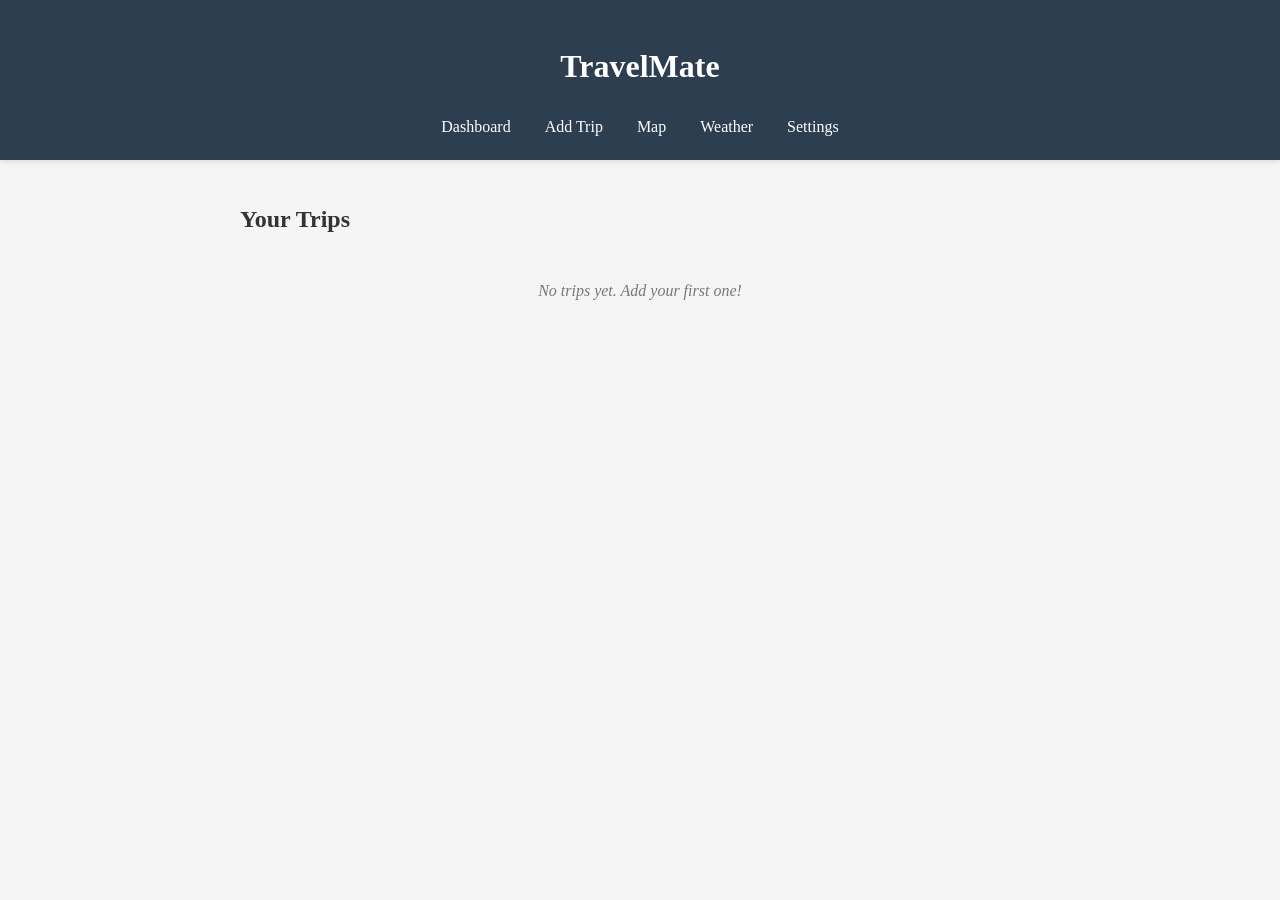
==== index.html @ 1000e48c "first commit" ====
<!DOCTYPE html>
<html lang="en">
  <head>
    <meta charset="UTF-8" />
    <meta name="viewport" content="width=device-width, initial-scale=1.0" />
    <title>TravelMate - Dashboard</title>
    <link rel="manifest" href="manifest.webmanifest" />
    <link rel="stylesheet" href="css/style.css" />
    <script src="js/utils.js" defer></script>
    <script src="translations/nav-translation.js" defer></script>
    <script src="translations/translation.js" defer></script>
    <script src="js/theme.js" defer></script>
    <script src="js/toast.js" defer></script>
    <script src="js/main.js" defer></script>
    <script>
      if ('serviceWorker' in navigator) {
        window.addEventListener('load', () => {
          navigator.serviceWorker
            .register('./sw.js')
            .then(reg => console.log('SW register success', reg.scope))
            .catch(err => console.error('SW register failed', err));
        });
      }
    </script>
  </head>
  <body>
    <header>
      <div class="header-top">
        <h1>TravelMate</h1>
      </div>
      <nav>
        <a href="index.html" class="active">Dashboard</a>
        <a href="add-trip.html">Add Trip</a>
        <a href="map.html">Map</a>
        <a href="weather.html">Weather</a>
        <a href="settings.html">Settings</a>
      </nav>
    </header>
    <main>
      <h2>Your Trips</h2>
      <ul id="trip-list"></ul>
    </main>
    <div id="toast-container"></div>
  </body>
</html>
---- css/style.css ----
body {
  font-family: 'Georgia', serif;
  margin: 0;
  padding: 0;
  background: #f5f5f5;
  color: #333;
  line-height: 1.6;
  transition: background-color 0.3s ease;
}

header {
  background: #2c3e50;
  color: white;
  padding: 20px;
  text-align: center;
  box-shadow: 0 2px 5px rgba(0, 0, 0, 0.1);
}

header nav a {
  color: white;
  margin: 0 15px;
  text-decoration: none;
  font-weight: 500;
  transition: color 0.3s ease;
}

header nav a:hover {
  color: #3498db;
}

main {
  max-width: 800px;
  margin: 0 auto;
  padding: 20px;
}

.card,
.trip-item,
#weather-display,
.trip-edit {
  background: white;
  padding: 20px;
  margin-bottom: 20px;
  border-radius: 12px;
  box-shadow: 0 4px 10px rgba(0, 0, 0, 0.1);
  transition: transform 0.3s ease, box-shadow 0.3s ease;
  border-left: 4px solid #3498db;
}

.trip-actions {
  display: flex;
  gap: 10px;
  justify-content: flex-start;
  flex-wrap: wrap;
}

.trip-actions button {
  flex: 1;
  min-width: 70px;
  max-width: 110px;
  height: 36px;
  padding: 0;
  line-height: 36px;
  text-align: center;
  font-size: 0.9em;
}

.card:hover,
.trip-item:hover,
#weather-display:hover,
.trip-edit:hover {
  transform: translateY(-5px);
  box-shadow: 0 6px 15px rgba(0, 0, 0, 0.15);
}

.settings-section h2,
.trip-item h3,
#weather-display h2 {
  margin: 0 0 15px;
  font-size: 1.6em;
  color: #2c3e50;
  font-weight: 600;
}

.setting-item {
  margin-bottom: 15px;
}

.setting-item > label,
.trip-edit label {
  display: block;
  font-size: 1em;
  color: #555;
  margin-bottom: 5px;
}

.radio-group label,
label {
  display: flex;
  align-items: center;
  gap: 5px;
  font-size: 0.95em;
  color: #555;
  margin-bottom: 6px;
}

.radio-group input[type='radio'],
input[type='checkbox'] {
  margin: 0;
  width: 16px;
  height: 16px;
  cursor: pointer;
  flex-shrink: 0;
}

ul {
  list-style: none;
  padding: 0;
}

.trip-item {
  display: flex;
  flex-direction: column;
  gap: 10px;
}

.trip-item.completed {
  background-color: #e8ecef;
  opacity: 0.9;
  border-left-color: #7f8c8d;
}

.trip-item p,
#weather-display p {
  margin: 5px 0;
  font-size: 1em;
  color: #555;
}

.trip-desc {
  font-style: italic;
  color: #666;
  margin: 10px 0;
  line-height: 1.8;
}

.trip-photo,
.edit-photo-preview {
  max-width: 100%;
  max-height: 400px;
  object-fit: contain;
  border-radius: 8px;
  margin: 15px 0;
  display: block;
  box-shadow: 0 2px 6px rgba(0, 0, 0, 0.1);
}

button,
.photo-section button,
.photo-btn {
  cursor: pointer;
  padding: 8px 15px;
  border: none;
  border-radius: 5px;
  background-color: #3498db;
  color: white;
  font-weight: 500;
  transition: background-color 0.3s ease, box-shadow 0.3s ease;
}

button:hover,
.photo-section button:hover,
.photo-btn:hover {
  background-color: #2980b9;
  box-shadow: 0 0 8px rgba(52, 152, 219, 0.5);
}

button[data-action='delete'] {
  background-color: #e74c3c;
}

button[data-action='delete']:hover {
  background-color: #c0392b;
  box-shadow: 0 0 8px rgba(231, 76, 60, 0.5);
}

input,
textarea,
.setting-item select,
.trip-edit input,
.trip-edit textarea {
  width: 100%;
  padding: 10px;
  margin: 8px 0;
  border-radius: 5px;
  border: 1px solid #ddd;
  font-family: 'Arial', sans-serif;
  font-size: 1em;
  transition: border-color 0.3s ease, box-shadow 0.3s ease;
}

input:focus,
textarea:focus,
.setting-item select:focus,
.trip-edit input:focus,
.trip-edit textarea:focus {
  border-color: #3498db;
  box-shadow: 0 0 5px rgba(52, 152, 219, 0.5);
}

.weather-controls {
  display: flex;
  gap: 10px;
  margin-bottom: 20px;
  flex-wrap: wrap;
}

.weather-controls input {
  flex: 1;
  min-width: 150px;
}

#weather-display {
  position: relative;
  overflow: hidden;
}

#weather-display.sunny {
  background: linear-gradient(135deg, #ffd700, #ffeb3b);
  color: #2c3e50;
}

#weather-display.sunny .weather-icon {
  animation: glow 2s ease-in-out infinite;
}

#weather-display.cloudy {
  background: linear-gradient(135deg, #bdc3c7, #ecf0f1);
  position: relative;
}

#weather-display.cloudy::before {
  content: '';
  position: absolute;
  top: 0;
  left: 0;
  width: 200%;
  height: 100%;
  background: url('data:image/svg+xml;utf8,<svg xmlns="http://www.w3.org/2000/svg" viewBox="0 0 100 50"><path d="M20 40a10 10 0 1 0 0-20 10 10 0 0 0 0 20zm30 0a10 10 0 1 0 0-20 10 10 0 0 0 0 20zm30 0a10 10 0 1 0 0-20 10 10 0 0 0 0 20z" fill="rgba(255,255,255,0.5)"/></svg>')
    repeat-x;
  animation: moveClouds 20s linear infinite;
}

#weather-display.rainy {
  background: linear-gradient(135deg, #3498db, #2980b9);
  color: white;
  position: relative;
}

#weather-display.rainy::before {
  content: '';
  position: absolute;
  top: 0;
  left: 0;
  width: 100%;
  height: 100%;
  background: linear-gradient(
    transparent,
    rgba(255, 255, 255, 0.2) 50%,
    transparent
  );
  animation: rain 1.5s linear infinite;
}

#weather-display.rainy::after {
  content: '';
  position: absolute;
  bottom: 0;
  left: 0;
  width: 100%;
  height: 10px;
  background: rgba(255, 255, 255, 0.3);
  animation: ripple 2s ease-in-out infinite;
}

#weather-display.error {
  background: #ffe6e6;
  border-left-color: #e74c3c;
  animation: shake 0.5s ease;
}

#weather-display.error .error-message {
  font-weight: bold;
  padding: 10px;
  background-color: #ffe6e6;
  border-radius: 5px;
  color: #e74c3c;
}

#toast-container {
  position: fixed;
  bottom: 30px;
  left: 50%;
  transform: translateX(-50%);
  z-index: 10000;
  display: flex;
  flex-direction: column;
  gap: 10px;
  align-items: center;
  pointer-events: none;
  width: 90%;
  max-width: 400px;
}

.toast {
  background: rgba(0, 0, 0, 0.85);
  color: white;
  padding: 14px 24px;
  border-radius: 12px;
  font-size: 0.95em;
  font-weight: 500;
  text-align: center;
  box-shadow: 0 8px 20px rgba(0, 0, 0, 0.3);
  opacity: 0;
  transform: translateY(20px);
  transition: all 0.4s cubic-bezier(0.175, 0.885, 0.32, 1.1);
  min-width: 200px;
  backdrop-filter: blur(8px);
  border: 1px solid rgba(255, 255, 255, 0.1);
}

.toast.show {
  opacity: 1;
  transform: translateY(0);
}

.offline-hint {
  text-align: center;
  padding: 12px;
  background: rgba(0, 0, 0, 0.05);
  border-radius: 8px;
  margin: 15px 20px;
  font-size: 0.9em;
  color: #666;
  font-style: italic;
}

.offline-weather-hint {
  background: #3498db;
  color: white;
  padding: 12px 20px;
  text-align: center;
  font-size: 0.95em;
  font-weight: 600;
  border-radius: 0 0 8px 8px;
  margin: 0 15px 15px;
  box-shadow: 0 4px 10px rgba(52, 152, 219, 0.4);
  border-bottom: 3px solid #2980b9;
  display: none;
}

.edit-mode {
  background: #f0f8ff;
  padding: 15px;
  border-radius: 8px;
  margin: 10px 0;
}

.photo-section {
  display: flex;
  gap: 12px;
  margin: 15px 0;
  flex-wrap: wrap;
}

.photo-btn {
  flex: 1;
  min-width: 140px;
  padding: 12px 18px;
  border-radius: 8px;
  font-size: 1em;
  box-shadow: 0 3px 8px rgba(52, 152, 219, 0.3);
  display: flex;
  align-items: center;
  justify-content: center;
  gap: 8px;
}

.photo-btn:hover {
  transform: translateY(-2px);
  box-shadow: 0 6px 12px rgba(52, 152, 219, 0.4);
}

.edit-actions {
  display: flex;
  gap: 10px;
  margin-top: 15px;
}

.btn-save,
.btn-cancel {
  flex: 1;
  padding: 10px;
  border: none;
  border-radius: 6px;
  font-weight: 500;
  cursor: pointer;
}

.btn-save {
  background: #27ae60;
  color: white;
}

.btn-save:hover {
  background: #219653;
}

.btn-cancel {
  background: #95a5a6;
  color: white;
}

.btn-cancel:hover {
  background: #7f8c8d;
}

.no-trips {
  text-align: center;
  color: #777;
  font-style: italic;
  padding: 20px;
}

.dark-theme {
  background-color: #0f1419;
  color: #d9d9d9;
}

.dark-theme .card,
.dark-theme .trip-item,
.dark-theme #weather-display,
.dark-theme .trip-edit {
  background-color: #1c2526;
  box-shadow: 0 4px 10px rgba(0, 0, 0, 0.5);
  border-left-color: #1da1f2;
}

.dark-theme .card:hover,
.dark-theme .trip-item:hover,
.dark-theme #weather-display:hover,
.dark-theme .trip-edit:hover {
  box-shadow: 0 6px 15px rgba(29, 161, 242, 0.3);
}

.dark-theme h2,
.dark-theme h3 {
  color: #e7e9ea;
}

.dark-theme p,
.dark-theme label {
  color: #b0b8bf;
}

.dark-theme .trip-desc {
  color: #8899a6;
}

.dark-theme button,
.dark-theme .photo-section button,
.dark-theme .photo-btn {
  background-color: #1da1f2;
}

.dark-theme button:hover,
.dark-theme .photo-section button:hover,
.dark-theme .photo-btn:hover {
  background-color: #1991db;
  box-shadow: 0 0 8px rgba(29, 161, 242, 0.5);
}

.dark-theme button[data-action='delete'] {
  background-color: #e74c3c;
}

.dark-theme button[data-action='delete']:hover {
  background-color: #c0392b;
  box-shadow: 0 0 8px rgba(231, 76, 60, 0.5);
}

.dark-theme input,
.dark-theme textarea,
.dark-theme select {
  background-color: #2c3435;
  border-color: #536872;
  color: #d9d9d9;
}

.dark-theme input:focus,
.dark-theme textarea:focus,
.dark-theme select:focus {
  border-color: #1da1f2;
  box-shadow: 0 0 5px rgba(29, 161, 242, 0.5);
}

.dark-theme #weather-display.sunny {
  background: linear-gradient(135deg, #d4a017, #e0c34b);
}

.dark-theme #weather-display.cloudy {
  background: linear-gradient(135deg, #536872, #6b8291);
}

.dark-theme #weather-display.cloudy::before {
  background: url('data:image/svg+xml;utf8,<svg xmlns="http://www.w3.org/2000/svg" viewBox="0 0 100 50"><path d="M20 40a10 10 0 1 0 0-20 10 10 0 0 0 0 20zm30 0a10 10 0 1 0 0-20 10 10 0 0 0 0 20zm30 0a10 10 0 1 0 0-20 10 10 0 0 0 0 20z" fill="rgba(200,200,200,0.5)"/></svg>')
    repeat-x;
}

.dark-theme #weather-display.rainy {
  background: linear-gradient(135deg, #2980b9, #1c6b9a);
}

.dark-theme #weather-display.error {
  background: #3b2525;
  border-left-color: #e74c3c;
}

.dark-theme .btn-save {
  background: #2ecc71;
}

.dark-theme .btn-save:hover {
  background: #27ae60;
}

.dark-theme .btn-cancel {
  background: #536872;
}

.dark-theme .btn-cancel:hover {
  background: #95a5a6;
}

.dark-theme .toast {
  background: #1da1f2;
}

@keyframes glow {
  0% {
    filter: brightness(1) drop-shadow(0 0 5px rgba(255, 255, 0, 0.5));
  }
  50% {
    filter: brightness(1.2) drop-shadow(0 0 10px rgba(255, 255, 0, 0.8));
  }
  100% {
    filter: brightness(1) drop-shadow(0 0 5px rgba(255, 255, 0, 0.5));
  }
}

@keyframes moveClouds {
  0% {
    transform: translateX(0);
  }
  100% {
    transform: translateX(-50%);
  }
}

@keyframes rain {
  0% {
    background-position: 0 0;
  }
  100% {
    background-position: 0 200%;
  }
}

@keyframes ripple {
  0% {
    transform: scaleX(1);
    opacity: 0.3;
  }
  50% {
    transform: scaleX(1.2);
    opacity: 0.5;
  }
  100% {
    transform: scaleX(1);
    opacity: 0.3;
  }
}

@keyframes shake {
  0%,
  100% {
    transform: translateX(0);
  }
  25% {
    transform: translateX(-5px);
  }
  75% {
    transform: translateX(5px);
  }
}

@media (max-width: 600px) {
  main {
    padding: 15px;
  }
  .card,
  .trip-item {
    padding: 15px;
  }
  h2,
  h3 {
    font-size: 1.5em;
  }
  .weather-controls {
    flex-direction: column;
  }
  .weather-controls button,
  .weather-controls input {
    width: 100%;
  }
  header nav a {
    display: block;
    margin: 8px 0;
  }
}
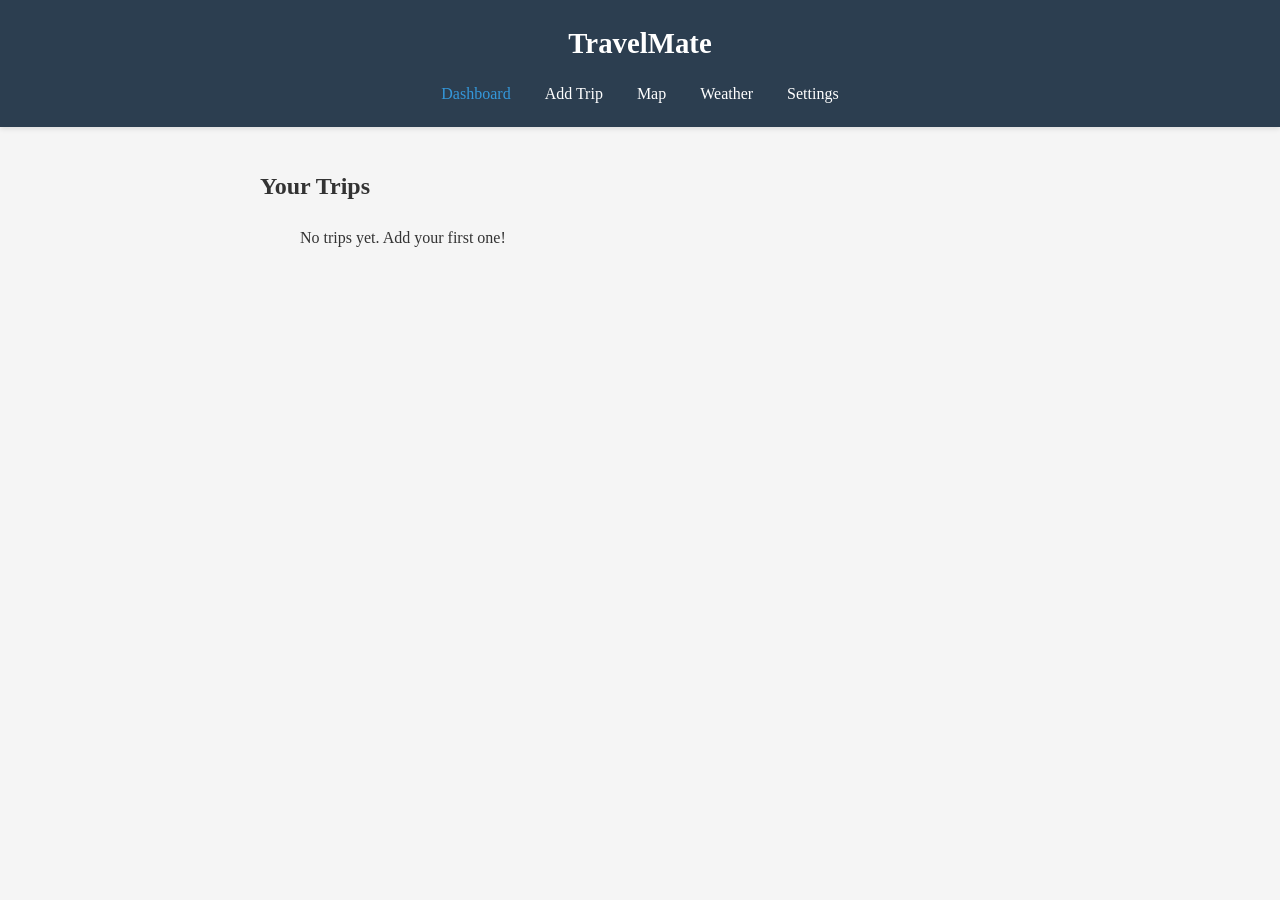
==== commit e858ab1e: "Updates" ====
--- a/index.html
+++ b/index.html
@@ -1,34 +1,54 @@
 <!DOCTYPE html>
-<html lang="en">
+<html lang="" data-lang="">
   <head>
     <meta charset="UTF-8" />
     <meta name="viewport" content="width=device-width, initial-scale=1.0" />
+    <meta name="description" content="Your trip dashboard in TravelMate" />
+    <meta http-equiv="X-UA-Compatible" content="IE=edge" />
+    <meta name="author" content="Piotr Owczarzak" />
+    <meta name="theme-color" content="#3498db" />
+    <meta name="apple-mobile-web-app-status-bar-style" content="default" />
+    <meta name="apple-mobile-web-app-title" content="TravelMate" />
+
     <title>TravelMate - Dashboard</title>
+
     <link rel="manifest" href="manifest.webmanifest" />
+    <link rel="icon" href="images/favicon.png" type="image/png" />
     <link rel="stylesheet" href="css/style.css" />
-    <script src="js/utils.js" defer></script>
-    <script src="translations/nav-translation.js" defer></script>
-    <script src="translations/translation.js" defer></script>
-    <script src="js/theme.js" defer></script>
-    <script src="js/toast.js" defer></script>
-    <script src="js/main.js" defer></script>
+    <link rel="preconnect" href="https://api.weatherapi.com" />
+    <link rel="preconnect" href="https://tile.openstreetmap.org" />
+
+    <script src="js/utils.js" defer crossorigin="anonymous"></script>
+    <script
+      src="translations/nav-translation.js"
+      defer
+      crossorigin="anonymous"
+    ></script>
+    <script
+      src="translations/translation.js"
+      defer
+      crossorigin="anonymous"
+    ></script>
+    <script src="js/theme.js" defer crossorigin="anonymous"></script>
+    <script src="js/toast.js" defer crossorigin="anonymous"></script>
+    <script src="js/main.js" defer crossorigin="anonymous"></script>
     <script>
       if ('serviceWorker' in navigator) {
         window.addEventListener('load', () => {
           navigator.serviceWorker
-            .register('./sw.js')
-            .then(reg => console.log('SW register success', reg.scope))
+            .register('./sw.js') //rejestrowanie sw.js
+            .then(reg => console.log('SW register success', reg.scope)) // info w konsoli ze sw dziala
             .catch(err => console.error('SW register failed', err));
         });
       }
     </script>
   </head>
   <body>
-    <header>
+    <header role="banner">
       <div class="header-top">
         <h1>TravelMate</h1>
       </div>
-      <nav>
+      <nav role="navigation" aria-label="Main Navigation">
         <a href="index.html" class="active">Dashboard</a>
         <a href="add-trip.html">Add Trip</a>
         <a href="map.html">Map</a>
@@ -38,8 +58,8 @@
     </header>
     <main>
       <h2>Your Trips</h2>
-      <ul id="trip-list"></ul>
+      <ul id="trip-list" role="list" aria-live="polite"></ul>
     </main>
-    <div id="toast-container"></div>
+    <div id="toast-container" role="alert" aria-live="polite"></div>
   </body>
 </html>
--- a/css/style.css
+++ b/css/style.css
@@ -1,11 +1,50 @@
+:root {
+  --primary: #3498db;
+  --primary-dark: #2980b9;
+  --danger: #e74c3c;
+  --danger-dark: #c0392b;
+  --success: #27ae60;
+  --success-dark: #219653;
+  --cancel: #95a5a6;
+  --cancel-dark: #7f8c8d;
+  --completed-bg: #bdc3c7;
+  --radius: 12px;
+  --shadow: 0 4px 10px rgba(0, 0, 0, 0.1);
+  --transition: all 0.3s ease;
+  --gap: 20px;
+  --font-base: 'Georgia', serif;
+  --font-ui: 'Arial', sans-serif;
+  --bg: #f5f5f5;
+  --text: #333;
+  --card: white;
+  --border: #ddd;
+}
+
+.dark-theme {
+  --bg: #0f1419;
+  --text: #d9d9d9;
+  --card: #1c2526;
+  --primary: #1da1f2;
+  --primary-dark: #1991db;
+  --border: #536872;
+  --shadow: 0 4px 10px rgba(0, 0, 0, 0.5);
+  --completed-bg: #2c3435;
+}
+
+*,
+*::before,
+*::after {
+  box-sizing: border-box;
+}
+
 body {
-  font-family: 'Georgia', serif;
+  font-family: var(--font-base);
   margin: 0;
   padding: 0;
-  background: #f5f5f5;
-  color: #333;
+  background: var(--bg);
+  color: var(--text);
   line-height: 1.6;
-  transition: background-color 0.3s ease;
+  transition: background-color 0.3s ease, color 0.3s ease;
 }
 
 header {
@@ -14,6 +53,11 @@
   padding: 20px;
   text-align: center;
   box-shadow: 0 2px 5px rgba(0, 0, 0, 0.1);
+}
+
+header h1 {
+  margin: 0 0 15px 0;
+  font-size: 1.8em;
 }
 
 header nav a {
@@ -24,34 +68,248 @@
   transition: color 0.3s ease;
 }
 
-header nav a:hover {
-  color: #3498db;
+header nav a:hover,
+header nav a.active {
+  color: var(--primary);
 }
 
 main {
   max-width: 800px;
   margin: 0 auto;
   padding: 20px;
+} /* ============================================================= */
+/* OFFLINE PAGE – TWOJA FILOZOFIA: ZERO BREAKPOINTÓW, 100% PŁYNNE */
+/* Wklej na końcu style.css – zastępuje stary offline CSS        */
+/* ============================================================= */
+
+.offline-page {
+  min-height: 100vh;
+  display: flex;
+  flex-direction: column;
+  justify-content: center;
+  align-items: center;
+  padding: clamp(2rem, 8vw, 4rem) 1.5rem;
+  gap: clamp(1.5rem, 5vw, 3rem);
+  text-align: center;
+  font-family: var(--font-base);
+  background: linear-gradient(
+    135deg,
+    var(--primary-dark) 0%,
+    var(--primary) 100%
+  );
+  color: white;
+  line-height: 1.5;
+}
+
+.dark-theme .offline-page {
+  background: linear-gradient(135deg, #0a2d4a 0%, #0f1419 100%);
+}
+
+/* Ikona – płynnie skaluje się z rozmiarem ekranu */
+.offline-icon {
+  font-size: clamp(4rem, 12vw, 6.5rem);
+  opacity: 0.9;
+}
+
+/* Tytuł – idealnie skaluje się od telefonu do 4K */
+.offline-page h1 {
+  font-size: clamp(2rem, 8vw, 4rem);
+  font-weight: 700;
+  margin: 0;
+  text-shadow: 0 3px 12px rgba(0, 0, 0, 0.4);
+}
+
+/* Tekst – czytelny zawsze */
+.offline-page p {
+  font-size: clamp(1.05rem, 3.5vw, 1.6rem);
+  max-width: min(92%, 700px);
+  margin: 0;
+  opacity: 0.95;
+}
+
+/* Przycisk – zawsze klikalny palcem */
+.btn-home {
+  display: inline-flex;
+  align-items: center;
+  justify-content: center;
+  min-height: 52px;
+  padding: clamp(0.8rem, 3vw, 1.2rem) clamp(1.8rem, 6vw, 3rem);
+  font-size: clamp(1.05rem, 3vw, 1.3rem);
+  font-weight: 600;
+  background: rgba(255, 255, 255, 0.2);
+  border: 2px solid white;
+  border-radius: 50px;
+  backdrop-filter: blur(12px);
+  box-shadow: var(--shadow);
+  transition: var(--transition);
+  text-decoration: none;
+  color: white;
+  min-width: min(220px, 90vw);
+}
+
+.btn-home:hover,
+.btn-home:focus-visible {
+  background: white;
+  color: var(--primary-dark);
+  transform: translateY(-4px);
+  box-shadow: 0 12px 30px rgba(0, 0, 0, 0.3);
+  outline: none;
 }
 
 .card,
 .trip-item,
 #weather-display,
 .trip-edit {
-  background: white;
+  background: var(--card);
   padding: 20px;
   margin-bottom: 20px;
-  border-radius: 12px;
-  box-shadow: 0 4px 10px rgba(0, 0, 0, 0.1);
-  transition: transform 0.3s ease, box-shadow 0.3s ease;
-  border-left: 4px solid #3498db;
+  border-radius: var(--radius);
+  box-shadow: var(--shadow);
+  border-left: 4px solid var(--primary);
+  transition: var(--transition);
+  overflow: hidden;
+  word-wrap: break-word;
+}
+
+.card:hover,
+.trip-item:hover,
+#weather-display:hover,
+.trip-edit:hover {
+  transform: translateY(-5px);
+  box-shadow: 0 6px 15px rgba(0, 0, 0, 0.15);
+}
+
+.trip-item.completed {
+  background: var(--completed-bg);
+  border-left-color: #95a5a6;
+  opacity: 0.85;
+}
+
+.trip-item.completed h3 {
+  color: #7f8c8d;
+}
+
+.dark-theme .trip-item.completed {
+  background: #2c3435;
+  border-left-color: #536872;
+}
+
+.trip-edit .edit-actions {
+  display: flex;
+  gap: 10px;
+  justify-content: flex-end;
+  margin-top: 15px;
+  flex-wrap: wrap;
+}
+
+.trip-edit .btn-save {
+  background: var(--success);
+  flex: 1;
+  min-width: 80px;
+  max-width: 120px;
+  height: 40px;
+  padding: 0;
+  line-height: 40px;
+  text-align: center;
+  font-size: 0.95em;
+  border-radius: 8px;
+}
+
+.trip-edit .btn-save:hover {
+  background: var(--success-dark);
+}
+
+.trip-edit .btn-cancel {
+  background: var(--cancel);
+  flex: 1;
+  min-width: 80px;
+  max-width: 120px;
+  height: 40px;
+  padding: 0;
+  line-height: 40px;
+  text-align: center;
+  font-size: 0.95em;
+  border-radius: 8px;
+}
+
+.trip-edit .btn-cancel:hover {
+  background: var(--cancel-dark);
+}
+
+label,
+.setting-item > label,
+.trip-edit label {
+  display: block;
+  font-size: 1em;
+  color: #555;
+  margin-bottom: 5px;
+}
+
+input,
+textarea,
+.setting-item select,
+.trip-edit input,
+.trip-edit textarea {
+  width: 100%;
+  padding: 10px;
+  margin: 8px 0;
+  border-radius: 5px;
+  border: 1px solid var(--border);
+  font-family: var(--font-ui);
+  font-size: 1em;
+  transition: var(--transition);
+  background: white;
+  resize: none;
+}
+
+.dark-theme input,
+.dark-theme textarea,
+.dark-theme select {
+  background: #2c3435;
+  border-color: #536872;
+  color: #d9d9d9;
+}
+
+input:focus-visible,
+textarea:focus-visible,
+select:focus-visible,
+button:focus-visible {
+  outline: 3px solid var(--primary);
+  outline-offset: 2px;
+  border-color: var(--primary);
+}
+
+.radio-group {
+  display: flex;
+  flex-direction: column;
+  gap: 8px;
+}
+
+.radio-group label,
+.checkbox-label {
+  display: flex;
+  align-items: center;
+  gap: 5px;
+  font-size: 0.95em;
+  color: #555;
+  margin-bottom: 6px;
+}
+
+.radio-group input[type='radio'],
+.checkbox-label input[type='checkbox'] {
+  margin: 0;
+  width: 16px;
+  height: 16px;
+  cursor: pointer;
+  flex-shrink: 0;
 }
 
 .trip-actions {
   display: flex;
-  gap: 10px;
+  gap: 12px;
   justify-content: flex-start;
   flex-wrap: wrap;
+  margin-top: 15px;
 }
 
 .trip-actions button {
@@ -63,89 +321,53 @@
   line-height: 36px;
   text-align: center;
   font-size: 0.9em;
-}
-
-.card:hover,
-.trip-item:hover,
-#weather-display:hover,
-.trip-edit:hover {
-  transform: translateY(-5px);
-  box-shadow: 0 6px 15px rgba(0, 0, 0, 0.15);
-}
-
-.settings-section h2,
-.trip-item h3,
-#weather-display h2 {
-  margin: 0 0 15px;
-  font-size: 1.6em;
-  color: #2c3e50;
-  font-weight: 600;
-}
-
-.setting-item {
-  margin-bottom: 15px;
-}
-
-.setting-item > label,
-.trip-edit label {
-  display: block;
-  font-size: 1em;
-  color: #555;
-  margin-bottom: 5px;
-}
-
-.radio-group label,
-label {
-  display: flex;
-  align-items: center;
-  gap: 5px;
-  font-size: 0.95em;
-  color: #555;
-  margin-bottom: 6px;
-}
-
-.radio-group input[type='radio'],
-input[type='checkbox'] {
-  margin: 0;
-  width: 16px;
-  height: 16px;
+  border-radius: 8px;
+}
+button,
+.photo-section button,
+.photo-btn,
+.btn-edit,
+.btn-delete {
   cursor: pointer;
-  flex-shrink: 0;
-}
-
-ul {
-  list-style: none;
-  padding: 0;
-}
-
-.trip-item {
-  display: flex;
-  flex-direction: column;
+  padding: 8px 15px;
+  border: none;
+  border-radius: 5px;
+  background-color: var(--primary);
+  color: white;
+  font-weight: 500;
+  transition: var(--transition);
+}
+
+button:hover,
+.photo-section button:hover,
+.photo-btn:hover,
+.btn-edit:hover,
+.btn-delete:hover {
+  background-color: var(--primary-dark);
+}
+
+.btn-delete {
+  background-color: var(--danger);
+}
+.btn-delete:hover {
+  background-color: var(--danger-dark);
+}
+
+.weather-controls {
+  display: flex;
   gap: 10px;
-}
-
-.trip-item.completed {
-  background-color: #e8ecef;
-  opacity: 0.9;
-  border-left-color: #7f8c8d;
-}
-
-.trip-item p,
-#weather-display p {
-  margin: 5px 0;
-  font-size: 1em;
-  color: #555;
-}
-
-.trip-desc {
-  font-style: italic;
-  color: #666;
-  margin: 10px 0;
-  line-height: 1.8;
+  margin-bottom: 20px;
+  flex-wrap: wrap;
+}
+
+.weather-controls input {
+  flex: 1;
+  min-width: 150px;
 }
 
 .trip-photo,
-.edit-photo-preview {
+.edit-photo-preview,
+#photo-preview {
   max-width: 100%;
   max-height: 400px;
   object-fit: contain;
@@ -153,71 +375,98 @@
   margin: 15px 0;
   display: block;
   box-shadow: 0 2px 6px rgba(0, 0, 0, 0.1);
-}
-
-button,
-.photo-section button,
-.photo-btn {
+  aspect-ratio: 4 / 3;
+}
+
+#toast-container {
+  pointer-events: auto !important;
+  position: fixed;
+  bottom: 30px;
+  left: 50%;
+  transform: translateX(-50%);
+  z-index: 10000;
+  display: flex;
+  flex-direction: column;
+  gap: 10px;
+  align-items: center;
+  pointer-events: none;
+  width: 90%;
+  max-width: 400px;
+}
+
+#toast-container {
+  position: fixed;
+  bottom: 30px;
+  left: 50%;
+  transform: translateX(-50%);
+  z-index: 10000;
+  display: flex;
+  flex-direction: column;
+  gap: 10px;
+  align-items: center;
+  pointer-events: none;
+  width: 90%;
+  max-width: 400px;
+}
+
+.toast {
+  background: rgba(0, 0, 0, 0.85);
+  color: white;
+  padding: 14px 24px;
+  border-radius: 12px;
+  font-size: 0.95em;
+  font-weight: 500;
+  text-align: center;
+  box-shadow: 0 8px 20px rgba(0, 0, 0, 0.3);
+  opacity: 0;
+  transform: translateY(20px);
+  transition: all 0.4s cubic-bezier(0.175, 0.885, 0.32, 1.1);
+  min-width: 200px;
+  backdrop-filter: blur(8px);
+  border: 1px solid rgba(255, 255, 255, 0.1);
+  pointer-events: auto;
+  display: flex;
+  flex-direction: column;
+  align-items: center;
+  gap: 12px;
+}
+
+.toast.show {
+  opacity: 1;
+  transform: translateY(0);
+}
+
+.toast .actions {
+  display: flex;
+  gap: 10px;
+  justify-content: center;
+  width: 100%;
+}
+
+.toast .actions button {
+  min-width: 70px;
+  padding: 6px 12px;
+  border: none;
+  border-radius: 8px;
+  font-weight: 600;
   cursor: pointer;
-  padding: 8px 15px;
-  border: none;
-  border-radius: 5px;
-  background-color: #3498db;
-  color: white;
-  font-weight: 500;
-  transition: background-color 0.3s ease, box-shadow 0.3s ease;
-}
-
-button:hover,
-.photo-section button:hover,
-.photo-btn:hover {
-  background-color: #2980b9;
-  box-shadow: 0 0 8px rgba(52, 152, 219, 0.5);
-}
-
-button[data-action='delete'] {
-  background-color: #e74c3c;
-}
-
-button[data-action='delete']:hover {
-  background-color: #c0392b;
-  box-shadow: 0 0 8px rgba(231, 76, 60, 0.5);
-}
-
-input,
-textarea,
-.setting-item select,
-.trip-edit input,
-.trip-edit textarea {
-  width: 100%;
-  padding: 10px;
-  margin: 8px 0;
-  border-radius: 5px;
-  border: 1px solid #ddd;
-  font-family: 'Arial', sans-serif;
-  font-size: 1em;
-  transition: border-color 0.3s ease, box-shadow 0.3s ease;
-}
-
-input:focus,
-textarea:focus,
-.setting-item select:focus,
-.trip-edit input:focus,
-.trip-edit textarea:focus {
-  border-color: #3498db;
-  box-shadow: 0 0 5px rgba(52, 152, 219, 0.5);
-}
-
-.weather-controls {
-  display: flex;
-  gap: 10px;
-  margin-bottom: 20px;
-  flex-wrap: wrap;
-}
-
-.weather-controls input {
+  transition: var(--transition);
+  color: white;
   flex: 1;
-  min-width: 150px;
+  max-width: 100px;
+}
+
+.toast .btn-confirm {
+  background: var(--success);
+}
+.toast .btn-confirm:hover {
+  background: var(--success-dark);
+}
+.toast .btn-cancel {
+  background: var(--cancel);
+}
+.toast .btn-cancel:hover {
+  background: var(--cancel-dark);
 }
 
 #weather-display {
@@ -228,10 +477,6 @@
 #weather-display.sunny {
   background: linear-gradient(135deg, #ffd700, #ffeb3b);
   color: #2c3e50;
-}
-
-#weather-display.sunny .weather-icon {
-  animation: glow 2s ease-in-out infinite;
 }
 
 #weather-display.cloudy {
@@ -285,277 +530,41 @@
 
 #weather-display.error {
   background: #ffe6e6;
-  border-left-color: #e74c3c;
+  border-left-color: var(--danger);
   animation: shake 0.5s ease;
 }
 
-#weather-display.error .error-message {
-  font-weight: bold;
-  padding: 10px;
-  background-color: #ffe6e6;
-  border-radius: 5px;
-  color: #e74c3c;
-}
-
-#toast-container {
-  position: fixed;
-  bottom: 30px;
-  left: 50%;
-  transform: translateX(-50%);
-  z-index: 10000;
-  display: flex;
-  flex-direction: column;
-  gap: 10px;
-  align-items: center;
+.map-wrapper {
+  position: relative;
+  height: 80vh;
+  overflow: hidden;
+  border-radius: var(--radius);
+  box-shadow: var(--shadow);
+}
+
+.map-container {
+  position: absolute;
+  top: 0;
+  left: 0;
+  right: 0;
+  bottom: 0;
+  width: 100%;
+  height: 100%;
+}
+
+.map-form-overlay {
+  position: fixed !important;
+  top: 50% !important;
+  left: 50% !important;
+  transform: translate(-50%, -50%) !important;
+  z-index: 10000 !important;
+  max-width: 400px;
+  width: 90%;
+  pointer-events: auto;
+}
+
+.map-form-overlay ~ .map-container {
   pointer-events: none;
-  width: 90%;
-  max-width: 400px;
-}
-
-.toast {
-  background: rgba(0, 0, 0, 0.85);
-  color: white;
-  padding: 14px 24px;
-  border-radius: 12px;
-  font-size: 0.95em;
-  font-weight: 500;
-  text-align: center;
-  box-shadow: 0 8px 20px rgba(0, 0, 0, 0.3);
-  opacity: 0;
-  transform: translateY(20px);
-  transition: all 0.4s cubic-bezier(0.175, 0.885, 0.32, 1.1);
-  min-width: 200px;
-  backdrop-filter: blur(8px);
-  border: 1px solid rgba(255, 255, 255, 0.1);
-}
-
-.toast.show {
-  opacity: 1;
-  transform: translateY(0);
-}
-
-.offline-hint {
-  text-align: center;
-  padding: 12px;
-  background: rgba(0, 0, 0, 0.05);
-  border-radius: 8px;
-  margin: 15px 20px;
-  font-size: 0.9em;
-  color: #666;
-  font-style: italic;
-}
-
-.offline-weather-hint {
-  background: #3498db;
-  color: white;
-  padding: 12px 20px;
-  text-align: center;
-  font-size: 0.95em;
-  font-weight: 600;
-  border-radius: 0 0 8px 8px;
-  margin: 0 15px 15px;
-  box-shadow: 0 4px 10px rgba(52, 152, 219, 0.4);
-  border-bottom: 3px solid #2980b9;
-  display: none;
-}
-
-.edit-mode {
-  background: #f0f8ff;
-  padding: 15px;
-  border-radius: 8px;
-  margin: 10px 0;
-}
-
-.photo-section {
-  display: flex;
-  gap: 12px;
-  margin: 15px 0;
-  flex-wrap: wrap;
-}
-
-.photo-btn {
-  flex: 1;
-  min-width: 140px;
-  padding: 12px 18px;
-  border-radius: 8px;
-  font-size: 1em;
-  box-shadow: 0 3px 8px rgba(52, 152, 219, 0.3);
-  display: flex;
-  align-items: center;
-  justify-content: center;
-  gap: 8px;
-}
-
-.photo-btn:hover {
-  transform: translateY(-2px);
-  box-shadow: 0 6px 12px rgba(52, 152, 219, 0.4);
-}
-
-.edit-actions {
-  display: flex;
-  gap: 10px;
-  margin-top: 15px;
-}
-
-.btn-save,
-.btn-cancel {
-  flex: 1;
-  padding: 10px;
-  border: none;
-  border-radius: 6px;
-  font-weight: 500;
-  cursor: pointer;
-}
-
-.btn-save {
-  background: #27ae60;
-  color: white;
-}
-
-.btn-save:hover {
-  background: #219653;
-}
-
-.btn-cancel {
-  background: #95a5a6;
-  color: white;
-}
-
-.btn-cancel:hover {
-  background: #7f8c8d;
-}
-
-.no-trips {
-  text-align: center;
-  color: #777;
-  font-style: italic;
-  padding: 20px;
-}
-
-.dark-theme {
-  background-color: #0f1419;
-  color: #d9d9d9;
-}
-
-.dark-theme .card,
-.dark-theme .trip-item,
-.dark-theme #weather-display,
-.dark-theme .trip-edit {
-  background-color: #1c2526;
-  box-shadow: 0 4px 10px rgba(0, 0, 0, 0.5);
-  border-left-color: #1da1f2;
-}
-
-.dark-theme .card:hover,
-.dark-theme .trip-item:hover,
-.dark-theme #weather-display:hover,
-.dark-theme .trip-edit:hover {
-  box-shadow: 0 6px 15px rgba(29, 161, 242, 0.3);
-}
-
-.dark-theme h2,
-.dark-theme h3 {
-  color: #e7e9ea;
-}
-
-.dark-theme p,
-.dark-theme label {
-  color: #b0b8bf;
-}
-
-.dark-theme .trip-desc {
-  color: #8899a6;
-}
-
-.dark-theme button,
-.dark-theme .photo-section button,
-.dark-theme .photo-btn {
-  background-color: #1da1f2;
-}
-
-.dark-theme button:hover,
-.dark-theme .photo-section button:hover,
-.dark-theme .photo-btn:hover {
-  background-color: #1991db;
-  box-shadow: 0 0 8px rgba(29, 161, 242, 0.5);
-}
-
-.dark-theme button[data-action='delete'] {
-  background-color: #e74c3c;
-}
-
-.dark-theme button[data-action='delete']:hover {
-  background-color: #c0392b;
-  box-shadow: 0 0 8px rgba(231, 76, 60, 0.5);
-}
-
-.dark-theme input,
-.dark-theme textarea,
-.dark-theme select {
-  background-color: #2c3435;
-  border-color: #536872;
-  color: #d9d9d9;
-}
-
-.dark-theme input:focus,
-.dark-theme textarea:focus,
-.dark-theme select:focus {
-  border-color: #1da1f2;
-  box-shadow: 0 0 5px rgba(29, 161, 242, 0.5);
-}
-
-.dark-theme #weather-display.sunny {
-  background: linear-gradient(135deg, #d4a017, #e0c34b);
-}
-
-.dark-theme #weather-display.cloudy {
-  background: linear-gradient(135deg, #536872, #6b8291);
-}
-
-.dark-theme #weather-display.cloudy::before {
-  background: url('data:image/svg+xml;utf8,<svg xmlns="http://www.w3.org/2000/svg" viewBox="0 0 100 50"><path d="M20 40a10 10 0 1 0 0-20 10 10 0 0 0 0 20zm30 0a10 10 0 1 0 0-20 10 10 0 0 0 0 20zm30 0a10 10 0 1 0 0-20 10 10 0 0 0 0 20z" fill="rgba(200,200,200,0.5)"/></svg>')
-    repeat-x;
-}
-
-.dark-theme #weather-display.rainy {
-  background: linear-gradient(135deg, #2980b9, #1c6b9a);
-}
-
-.dark-theme #weather-display.error {
-  background: #3b2525;
-  border-left-color: #e74c3c;
-}
-
-.dark-theme .btn-save {
-  background: #2ecc71;
-}
-
-.dark-theme .btn-save:hover {
-  background: #27ae60;
-}
-
-.dark-theme .btn-cancel {
-  background: #536872;
-}
-
-.dark-theme .btn-cancel:hover {
-  background: #95a5a6;
-}
-
-.dark-theme .toast {
-  background: #1da1f2;
-}
-
-@keyframes glow {
-  0% {
-    filter: brightness(1) drop-shadow(0 0 5px rgba(255, 255, 0, 0.5));
-  }
-  50% {
-    filter: brightness(1.2) drop-shadow(0 0 10px rgba(255, 255, 0, 0.8));
-  }
-  100% {
-    filter: brightness(1) drop-shadow(0 0 5px rgba(255, 255, 0, 0.5));
-  }
 }
 
 @keyframes moveClouds {
@@ -566,7 +575,6 @@
     transform: translateX(-50%);
   }
 }
-
 @keyframes rain {
   0% {
     background-position: 0 0;
@@ -575,9 +583,9 @@
     background-position: 0 200%;
   }
 }
-
 @keyframes ripple {
-  0% {
+  0%,
+  100% {
     transform: scaleX(1);
     opacity: 0.3;
   }
@@ -585,12 +593,7 @@
     transform: scaleX(1.2);
     opacity: 0.5;
   }
-  100% {
-    transform: scaleX(1);
-    opacity: 0.3;
-  }
-}
-
+}
 @keyframes shake {
   0%,
   100% {
@@ -609,22 +612,29 @@
     padding: 15px;
   }
   .card,
-  .trip-item {
+  .trip-item,
+  #weather-display {
     padding: 15px;
-  }
-  h2,
-  h3 {
-    font-size: 1.5em;
-  }
-  .weather-controls {
-    flex-direction: column;
-  }
-  .weather-controls button,
-  .weather-controls input {
-    width: 100%;
   }
   header nav a {
     display: block;
     margin: 8px 0;
   }
-}
+  .weather-controls {
+    flex-direction: column;
+  }
+  .weather-controls input,
+  .weather-controls button {
+    width: 100%;
+  }
+  .trip-edit .edit-actions {
+    flex-direction: column;
+  }
+  .trip-edit .btn-save,
+  .trip-edit .btn-cancel {
+    max-width: none;
+  }
+  .trip-photo {
+    max-height: 250px;
+  }
+}
